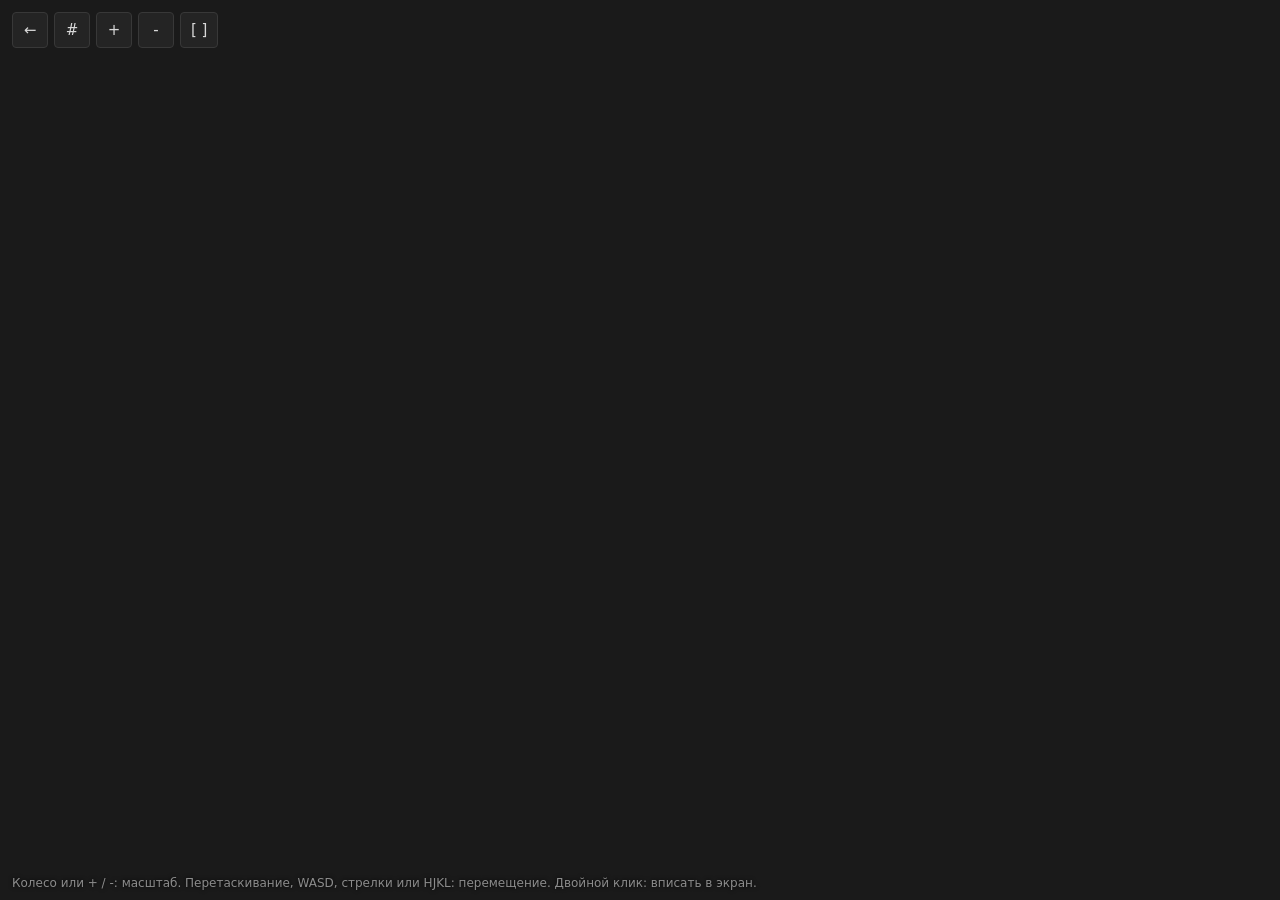
==== viewer/index.html @ b8e8f016 "update: патч 2" ====
<!DOCTYPE html>
<html lang="ru">
<head>
<meta charset="utf-8">
<meta name="viewport" content="width=device-width, initial-scale=1, user-scalable=no">
<title>Shuttle Viewer: просмотр</title>
<link rel="icon" type="image/png" href="../icon.png">
<link rel="stylesheet" href="viewer.css">
</head>
<body>
<div id="stage"><img id="img" alt="" draggable="false"></div>
<div id="toolbar">
  <a href="../" title="К каталогу">&larr;</a>
  <button id="toggle" title="Список шаттлов">#</button>
  <button id="zin" title="Приблизить">+</button>
  <button id="zout" title="Отдалить">-</button>
  <button id="fit" title="Вписать в экран">[ ]</button>
  <span id="title"></span>
</div>
<div id="list" hidden></div>
<p id="hint">Колесо или + / -: масштаб. Перетаскивание, WASD, стрелки или HJKL: перемещение. Двойной клик: вписать в экран.</p>
<script src="viewer.js"></script>
</body>
</html>
---- viewer/viewer.css ----
:root{--bg:#1a1a1a;--card:#242424;--line:#383838;--fg:#d8d8d8;--mut:#8c8c8c}
*{box-sizing:border-box}
html,body{margin:0;height:100%;overflow:hidden;background:var(--bg);color:var(--fg);font:15px/1.4 system-ui,sans-serif}
#stage{position:fixed;inset:0;cursor:grab;touch-action:none}
#stage.drag{cursor:grabbing}
#img{position:absolute;left:0;top:0;transform-origin:0 0;user-select:none;-webkit-user-drag:none}
#toolbar{position:fixed;top:12px;left:12px;display:flex;gap:6px;align-items:center;z-index:2}
#toolbar a,#toolbar button{display:inline-flex;align-items:center;justify-content:center;min-width:36px;height:36px;padding:0 10px;background:var(--card);color:var(--fg);border:1px solid var(--line);border-radius:4px;font:inherit;text-decoration:none;cursor:pointer}
#toolbar a:hover,#toolbar button:hover{border-color:var(--mut)}
#title{margin-left:8px;font-weight:600;text-shadow:0 0 4px #000}
#list{position:fixed;top:56px;left:12px;bottom:40px;width:min(320px,calc(100% - 24px));overflow:auto;background:var(--card);border:1px solid var(--line);border-radius:4px;padding:8px;z-index:2}
#list[hidden]{display:none}
#list summary{cursor:pointer;padding:4px 2px;font-weight:600}
#list a{display:block;padding:3px 8px;color:var(--fg);text-decoration:none;border-radius:3px}
#list a:hover,#list a.on{background:#333}
#hint{position:fixed;left:12px;right:12px;bottom:8px;margin:0;color:var(--mut);font-size:12px;pointer-events:none;text-shadow:0 0 4px #000}
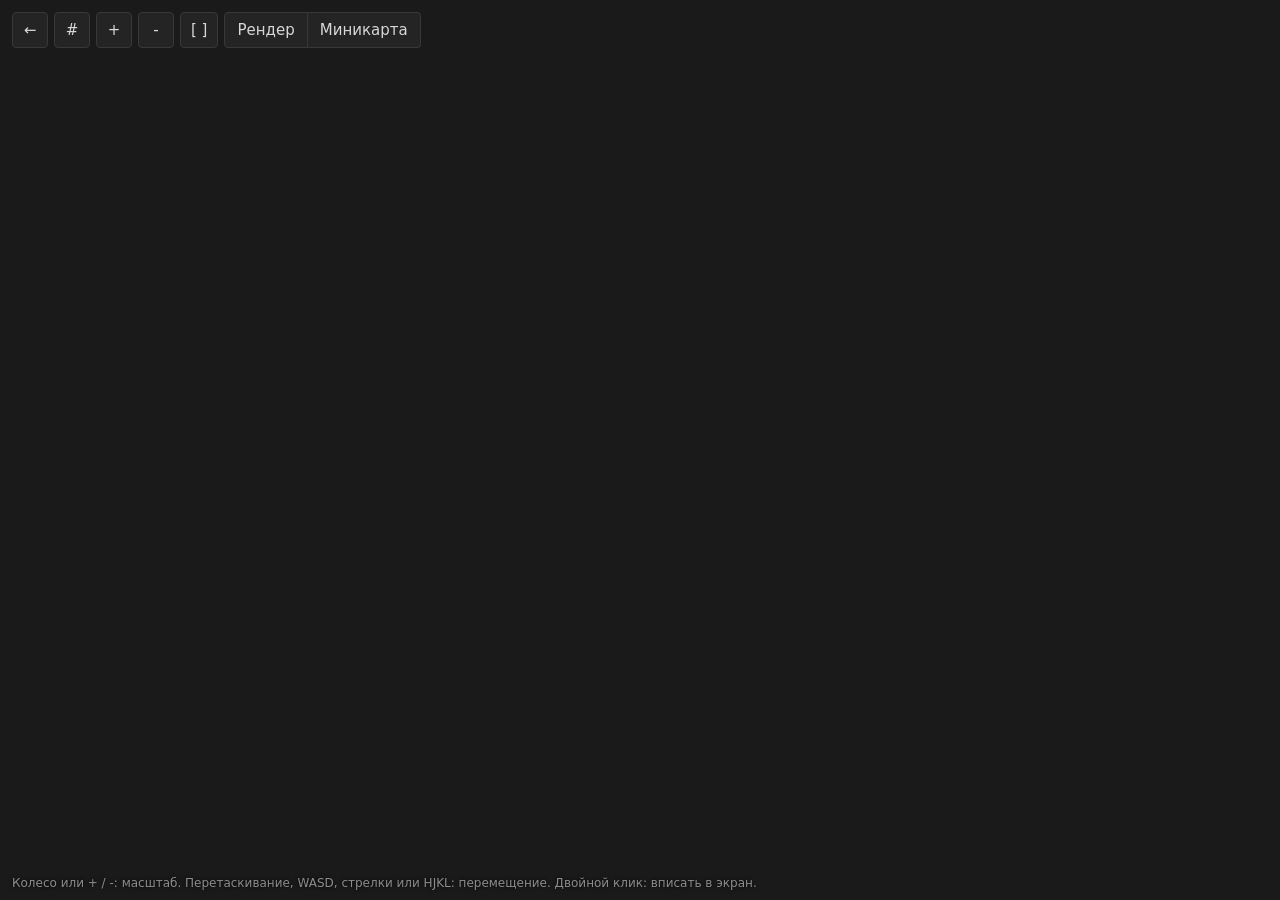
==== commit 3ac91d0a: "tweak: обновление интерфейса" ====
--- a/viewer/index.html
+++ b/viewer/index.html
@@ -15,6 +15,7 @@
   <button id="zin" title="Приблизить">+</button>
   <button id="zout" title="Отдалить">-</button>
   <button id="fit" title="Вписать в экран">[ ]</button>
+  <span id="mode"><button type="button" data-mode="render">Рендер</button><button type="button" data-mode="mini">Миникарта</button></span>
   <span id="title"></span>
 </div>
 <div id="list" hidden></div>
--- a/viewer/viewer.css
+++ b/viewer/viewer.css
@@ -14,3 +14,9 @@
 #list a{display:block;padding:3px 8px;color:var(--fg);text-decoration:none;border-radius:3px}
 #list a:hover,#list a.on{background:#333}
 #hint{position:fixed;left:12px;right:12px;bottom:8px;margin:0;color:var(--mut);font-size:12px;pointer-events:none;text-shadow:0 0 4px #000}
+#mode{display:inline-flex}
+#mode button{min-width:0;height:36px;padding:0 12px;border-radius:0}
+#mode button:first-child{border-radius:4px 0 0 4px}
+#mode button:last-child{border-radius:0 4px 4px 0;border-left:0}
+#mode button.on{color:var(--fg);background:#333;border-color:var(--mut)}
+#mode button:disabled{opacity:.4;cursor:default}
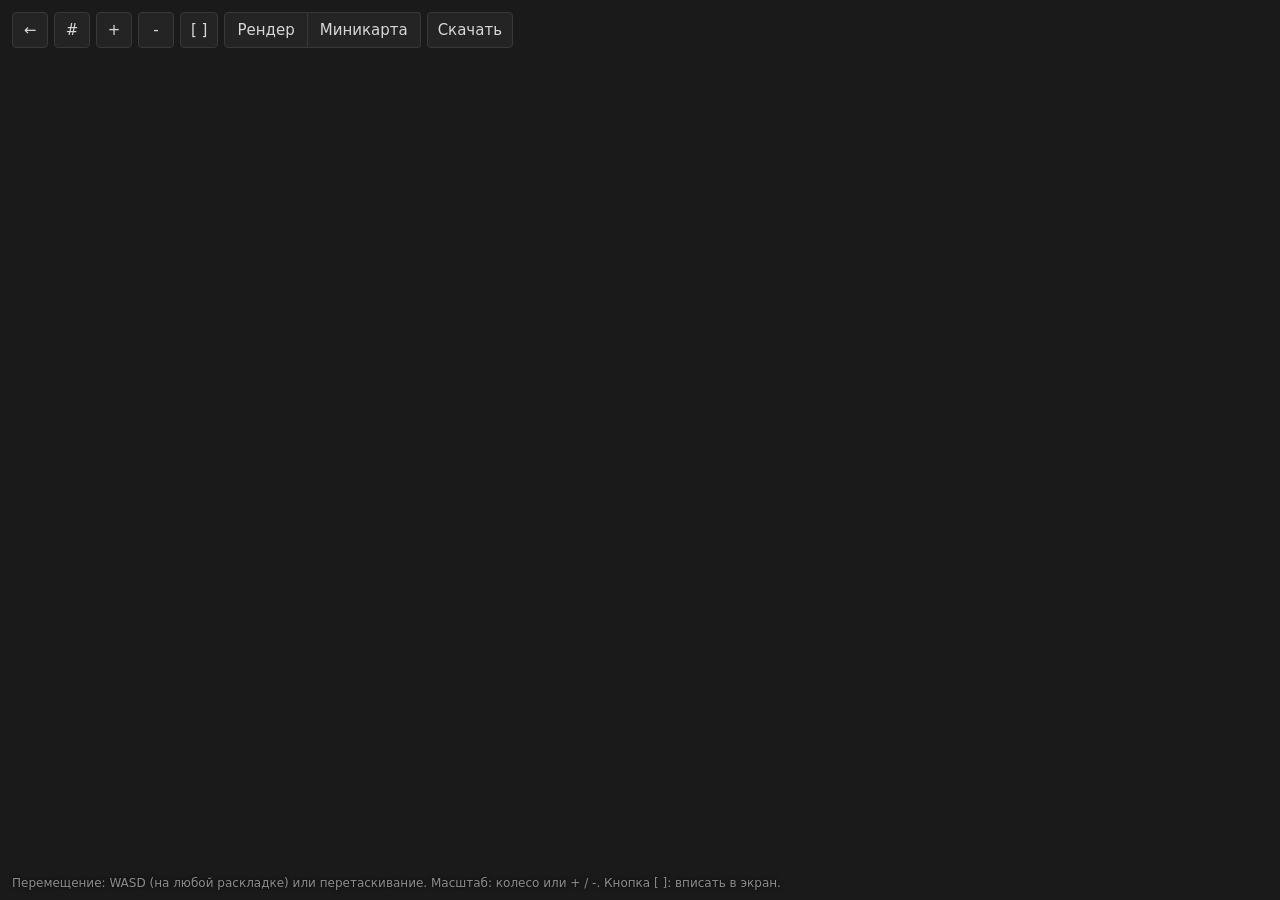
==== commit 6633f8aa: "tweak: обновление фильтров" ====
--- a/viewer/index.html
+++ b/viewer/index.html
@@ -16,10 +16,11 @@
   <button id="zout" title="Отдалить">-</button>
   <button id="fit" title="Вписать в экран">[ ]</button>
   <span id="mode"><button type="button" data-mode="render">Рендер</button><button type="button" data-mode="mini">Миникарта</button></span>
+  <button id="dl" type="button" title="Скачать рендер и миникарту (zip)">Скачать</button>
   <span id="title"></span>
 </div>
 <div id="list" hidden></div>
-<p id="hint">Колесо или + / -: масштаб. Перетаскивание, WASD, стрелки или HJKL: перемещение. Двойной клик: вписать в экран.</p>
+<p id="hint">Перемещение: WASD (на любой раскладке) или перетаскивание. Масштаб: колесо или + / -. Кнопка [ ]: вписать в экран.</p>
 <script src="viewer.js"></script>
 </body>
 </html>
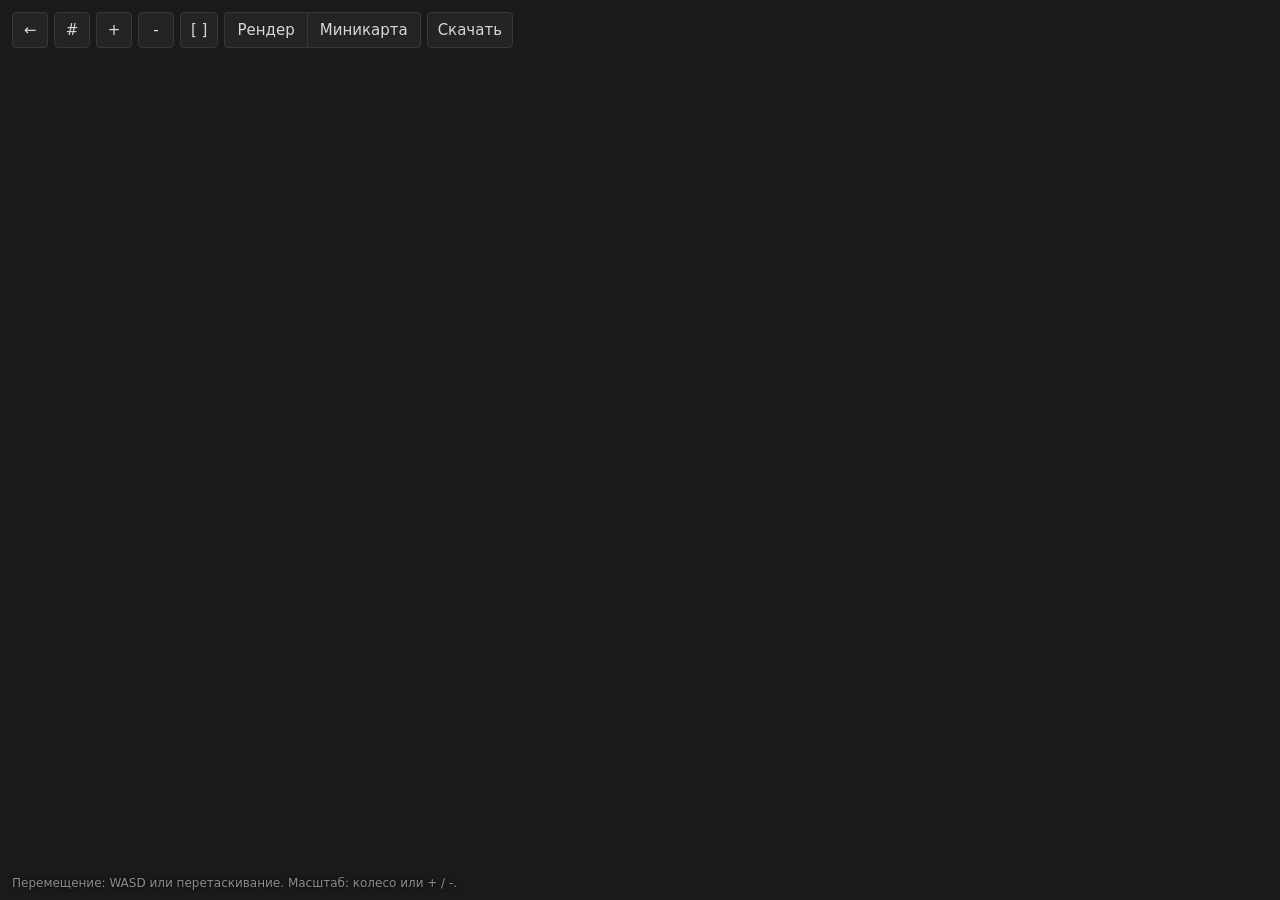
==== commit ac8694f3: "fix: второе исправление фильтра" ====
--- a/viewer/index.html
+++ b/viewer/index.html
@@ -20,7 +20,7 @@
   <span id="title"></span>
 </div>
 <div id="list" hidden></div>
-<p id="hint">Перемещение: WASD (на любой раскладке) или перетаскивание. Масштаб: колесо или + / -. Кнопка [ ]: вписать в экран.</p>
+<p id="hint">Перемещение: WASD или перетаскивание. Масштаб: колесо или + / -.</p>
 <script src="viewer.js"></script>
 </body>
 </html>
